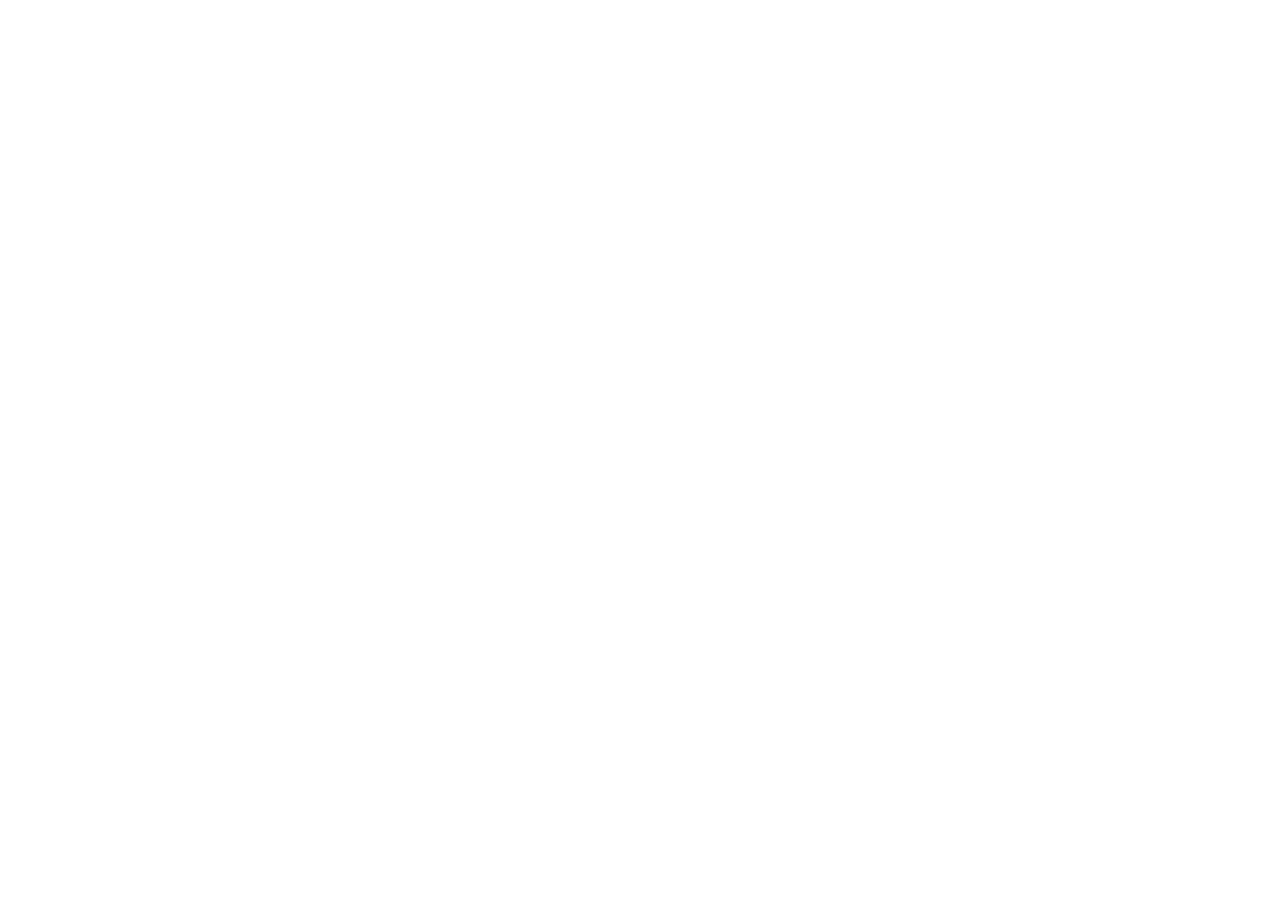
==== site/index.html @ 42e11466 "Flyttad index.html till site" ====
<!DOCTYPE html>
<html lang="en">
<head>
    <meta charset="UTF-8">
    <meta name="viewport" content="width=device-width, initial-scale=1.0">
    <title>Document</title>
</head>
<body>
    
</body>
</html>
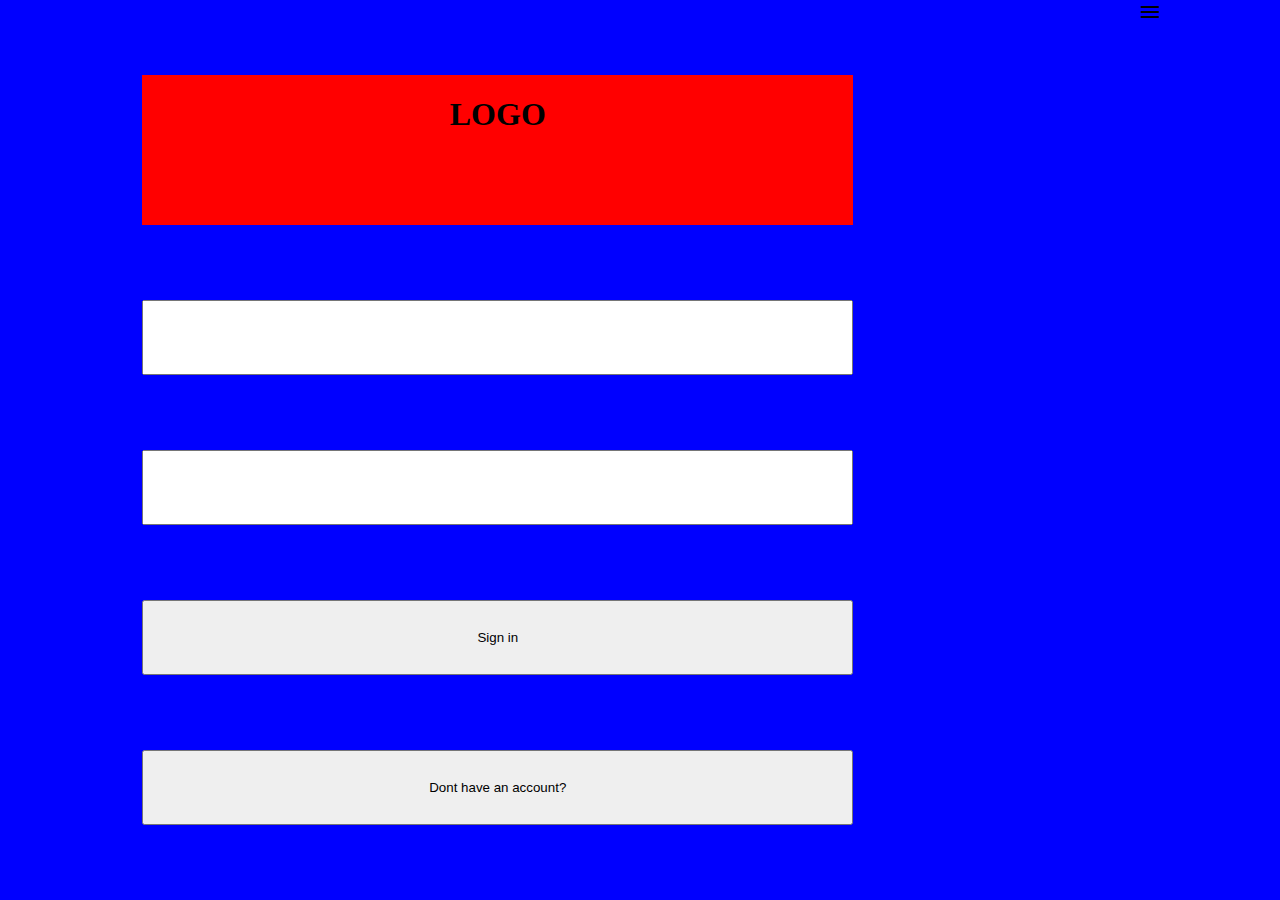
==== commit 43021187: "Gjorde en prototyp av hemsidan" ====
--- a/site/index.html
+++ b/site/index.html
@@ -3,9 +3,23 @@
 <head>
     <meta charset="UTF-8">
     <meta name="viewport" content="width=device-width, initial-scale=1.0">
-    <title>Document</title>
+    <title>Romantisk kryssning</title>
+    <link rel="stylesheet" href="css/site.css">
+    <link href="https://fonts.googleapis.com/icon?family=Material+Icons"
+    rel="stylesheet">
 </head>
 <body>
-    
+    <div class="container">
+        <div class="menu">
+            <i class="material-icons">menu</i>
+        </div>
+        <div class="logo">
+            <h1>LOGO</h1>
+        </div>
+        <input class="username" type="text">
+        <input class="password" type="password">
+        <button class="signin">Sign in</button>
+        <button class="noaccount"> Dont have an account?</button>
+    </div>
 </body>
 </html>--- a/site/css/site.css
+++ b/site/css/site.css
@@ -0,0 +1,48 @@
+body{
+    margin:0;
+    padding:0;
+    margin-top: 0;
+}
+
+.container {
+    background-color: blue;
+    width: 100vw;
+    height: 100vh;
+    display: grid;
+    grid-template-columns: repeat(9,1fr);
+    grid-template-rows: repeat(12,1fr);
+    
+}
+
+.logo {
+    grid-row: 2/4;
+    grid-column: 2/7;
+    background-color: red;
+    text-align: center;
+
+}
+
+.username {
+    grid-row: 5/6;
+    grid-column: 2/7;
+}
+
+.password {
+    grid-row: 7/8 ;
+    grid-column: 2/7;
+}
+
+.signin {
+    grid-row: 9/10;
+    grid-column: 2/7;
+}
+
+.noaccount {
+    grid-row: 11/12;
+    grid-column: 2/7
+}
+
+.menu {
+    grid-row: 1/1;
+    grid-column: 9/9;
+}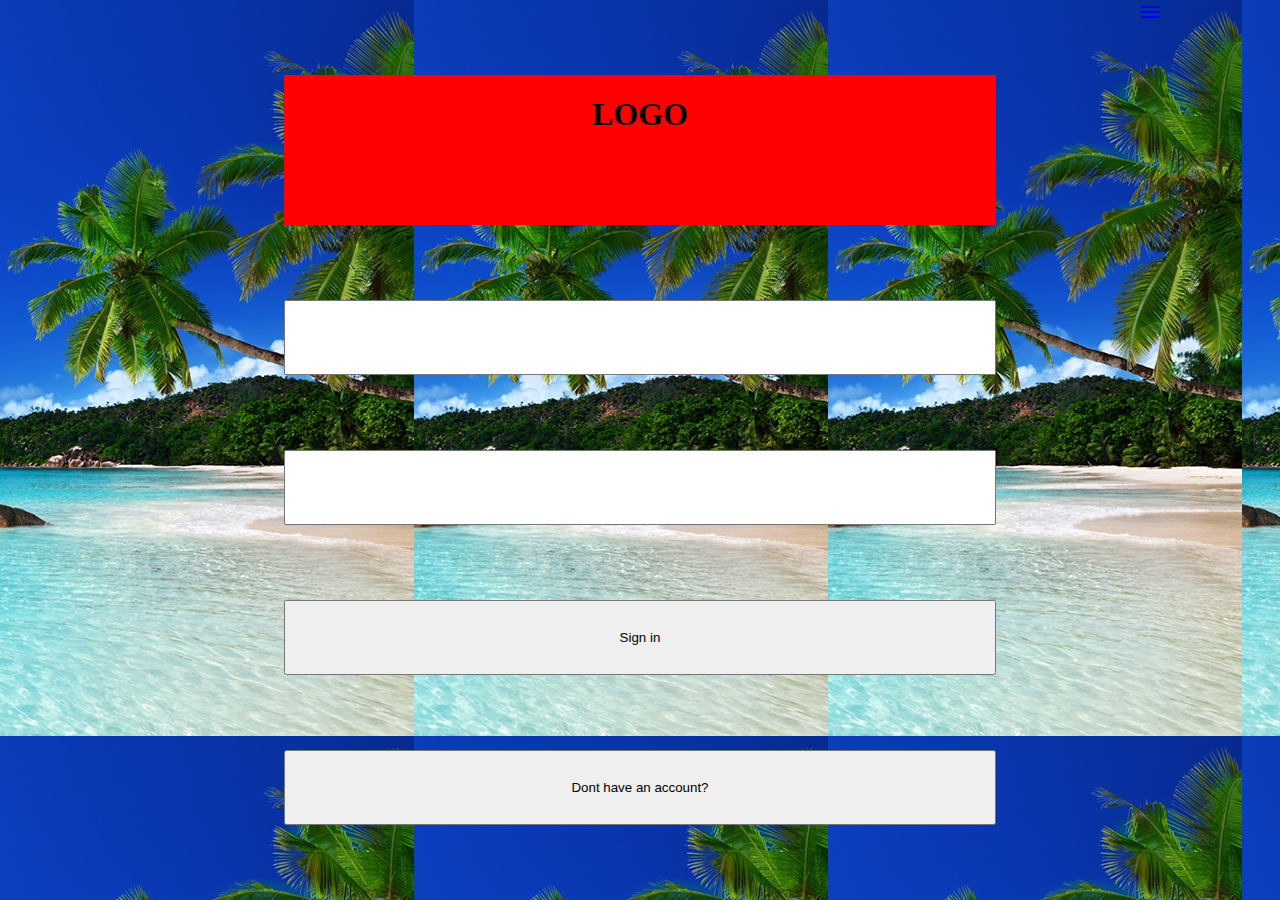
==== commit 8474f44f: "Bytte bakgrundsbild" ====
--- a/site/index.html
+++ b/site/index.html
@@ -10,13 +10,15 @@
 </head>
 <body>
     <div class="container">
-        <div class="menu">
-            <i class="material-icons">menu</i>
-        </div>
+        <a class="menu" href="#">
+            <div>
+                <i class="material-icons">menu</i>
+            </div>
+        </a> 
         <div class="logo">
             <h1>LOGO</h1>
         </div>
-        <input class="username" type="text">
+        <input class="username" type="">
         <input class="password" type="password">
         <button class="signin">Sign in</button>
         <button class="noaccount"> Dont have an account?</button>
--- a/site/css/site.css
+++ b/site/css/site.css
@@ -5,7 +5,7 @@
 }
 
 .container {
-    background-color: blue;
+    background-image: url(../img/tropical_island_edit.png);
     width: 100vw;
     height: 100vh;
     display: grid;
@@ -16,7 +16,7 @@
 
 .logo {
     grid-row: 2/4;
-    grid-column: 2/7;
+    grid-column: 3/8;
     background-color: red;
     text-align: center;
 
@@ -24,22 +24,22 @@
 
 .username {
     grid-row: 5/6;
-    grid-column: 2/7;
+    grid-column: 3/8;
 }
 
 .password {
     grid-row: 7/8 ;
-    grid-column: 2/7;
+    grid-column: 3/8;
 }
 
 .signin {
     grid-row: 9/10;
-    grid-column: 2/7;
+    grid-column: 3/8;
 }
 
 .noaccount {
     grid-row: 11/12;
-    grid-column: 2/7
+    grid-column: 3/8;
 }
 
 .menu {
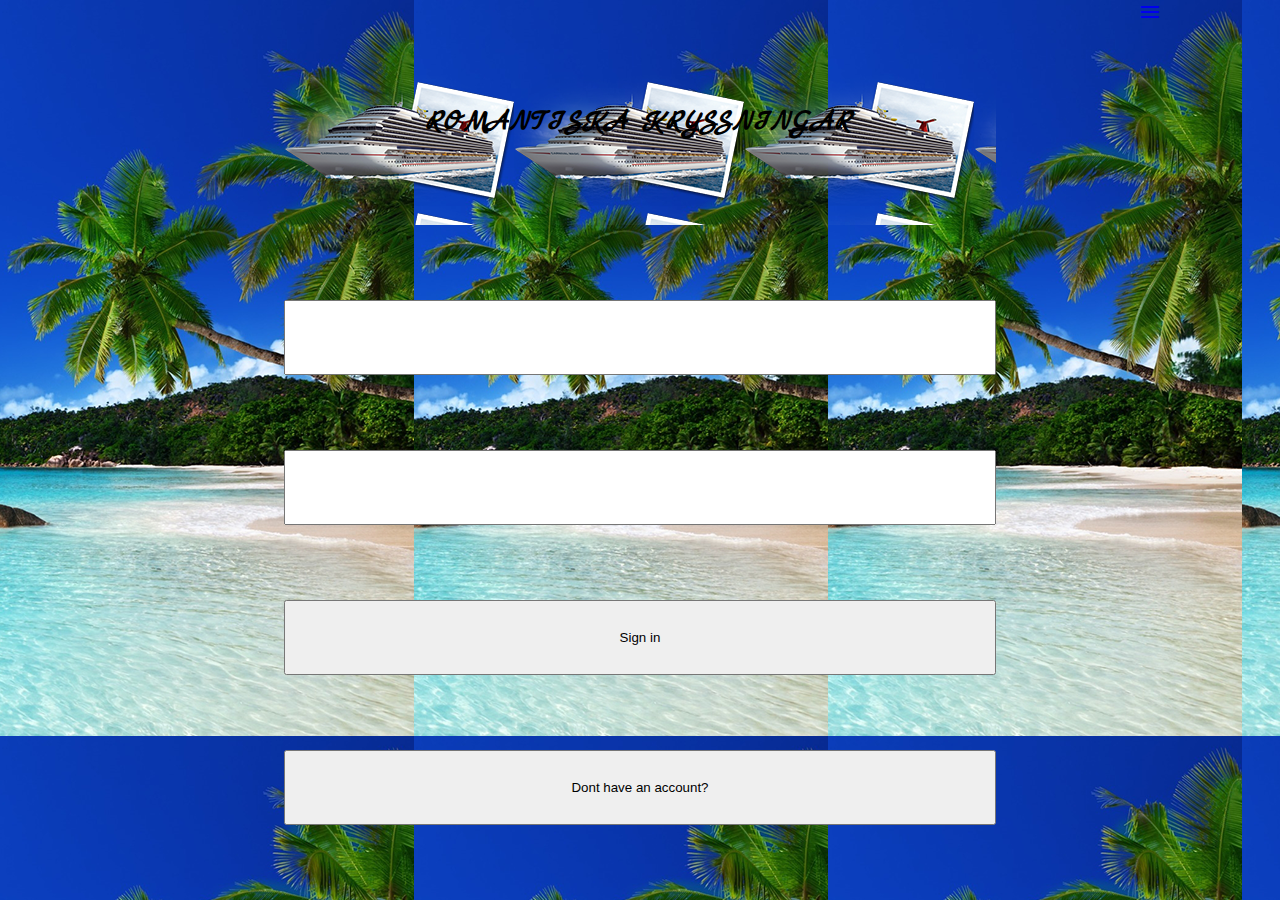
==== commit f32fa45a: "Lade till bakgrundsbild och logo" ====
--- a/site/index.html
+++ b/site/index.html
@@ -7,6 +7,7 @@
     <link rel="stylesheet" href="css/site.css">
     <link href="https://fonts.googleapis.com/icon?family=Material+Icons"
     rel="stylesheet">
+    <link href="https://fonts.googleapis.com/css?family=Marck+Script|Source+Sans+Pro" rel="stylesheet">
 </head>
 <body>
     <div class="container">
@@ -16,7 +17,7 @@
             </div>
         </a> 
         <div class="logo">
-            <h1>LOGO</h1>
+            <h3>ROMANTISKA KRYSSNINGAR</h3>
         </div>
         <input class="username" type="">
         <input class="password" type="password">
--- a/site/css/site.css
+++ b/site/css/site.css
@@ -17,8 +17,11 @@
 .logo {
     grid-row: 2/4;
     grid-column: 3/8;
-    background-color: red;
+    background-image: url(../img/logo.png);
     text-align: center;
+    font-family: 'Source Sans Pro', sans-serif;
+    font-family: 'Marck Script', cursive;
+    font-size: 25px;
 
 }
 
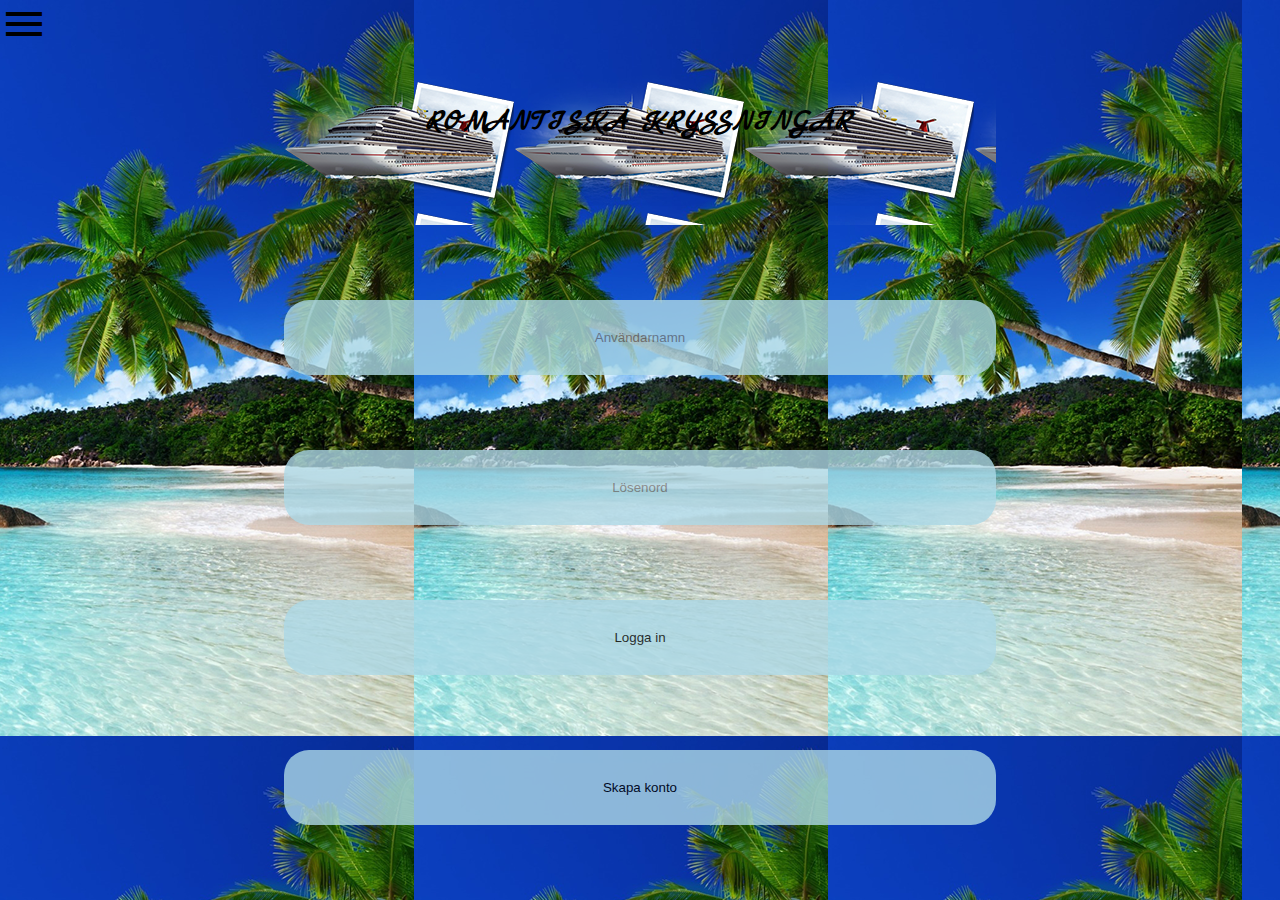
==== commit ab04be36: "Fixade ett halvt fungerande javascript och finslipade hemsidan" ====
--- a/site/index.html
+++ b/site/index.html
@@ -11,18 +11,26 @@
 </head>
 <body>
     <div class="container">
-        <a class="menu" href="#">
-            <div>
-                <i class="material-icons">menu</i>
+        <div class="menu">
+            <i class="material-icons" onclick="toggleMenu()">close</i>
+            <ul>
+                <li>Våra resemål</li>
+                <li>Mer om oss</li>
+                <li>Romantiska bussresor</li>
+                <li>Kontakta oss</li>
+            </ul>
+        </div>
+        <main> 
+            <i class="material-icons" onclick="toggleMenu()">menu</i>
+            <div class="logo">
+                <h3>ROMANTISKA KRYSSNINGAR</h3>
             </div>
-        </a> 
-        <div class="logo">
-            <h3>ROMANTISKA KRYSSNINGAR</h3>
-        </div>
-        <input class="username" type="">
-        <input class="password" type="password">
-        <button class="signin">Sign in</button>
-        <button class="noaccount"> Dont have an account?</button>
+            <input class="username" type="" placeholder="Användarnamn">
+            <input class="password" placeholder="Lösenord"type="password">
+            <button class="signin">Logga in</button>
+            <button class="noaccount">Skapa konto</button>
+        </main>
     </div>
+    <script src="js/menu.js"></script>
 </body>
-</html>+</html>
--- a/site/css/site.css
+++ b/site/css/site.css
@@ -8,11 +8,34 @@
     background-image: url(../img/tropical_island_edit.png);
     width: 100vw;
     height: 100vh;
+    
+}
+
+main {
     display: grid;
     grid-template-columns: repeat(9,1fr);
     grid-template-rows: repeat(12,1fr);
-    
+    width: 100vw;
+    height: 100vh;
 }
+
+i.material-icons {
+    font-size: 3em;
+}
+
+
+.menu{
+    width: 80vw;
+    height: 100vh;
+    position: absolute;
+    background: blue;
+    display: none;
+}
+
+.show {
+    display: block;
+}
+
 
 .logo {
     grid-row: 2/4;
@@ -28,24 +51,39 @@
 .username {
     grid-row: 5/6;
     grid-column: 3/8;
+    text-align: center;
+    border-radius: 25px;
+    border: none;
+    background-color: lightblue;
+    opacity: 0.8;
 }
 
 .password {
     grid-row: 7/8 ;
     grid-column: 3/8;
+    text-align: center;
+    border-radius: 25px;
+    border: none;
+    background-color: lightblue;
+    opacity: 0.8;
 }
 
 .signin {
     grid-row: 9/10;
     grid-column: 3/8;
+    border-radius: 25px;
+    border: none;
+    background-color: lightblue;
+    opacity: 0.8;
+    
 }
 
 .noaccount {
     grid-row: 11/12;
     grid-column: 3/8;
+    border-radius: 25px;
+    border: none;
+    background-color: lightblue;
+    opacity: 0.8;
 }
 
-.menu {
-    grid-row: 1/1;
-    grid-column: 9/9;
-}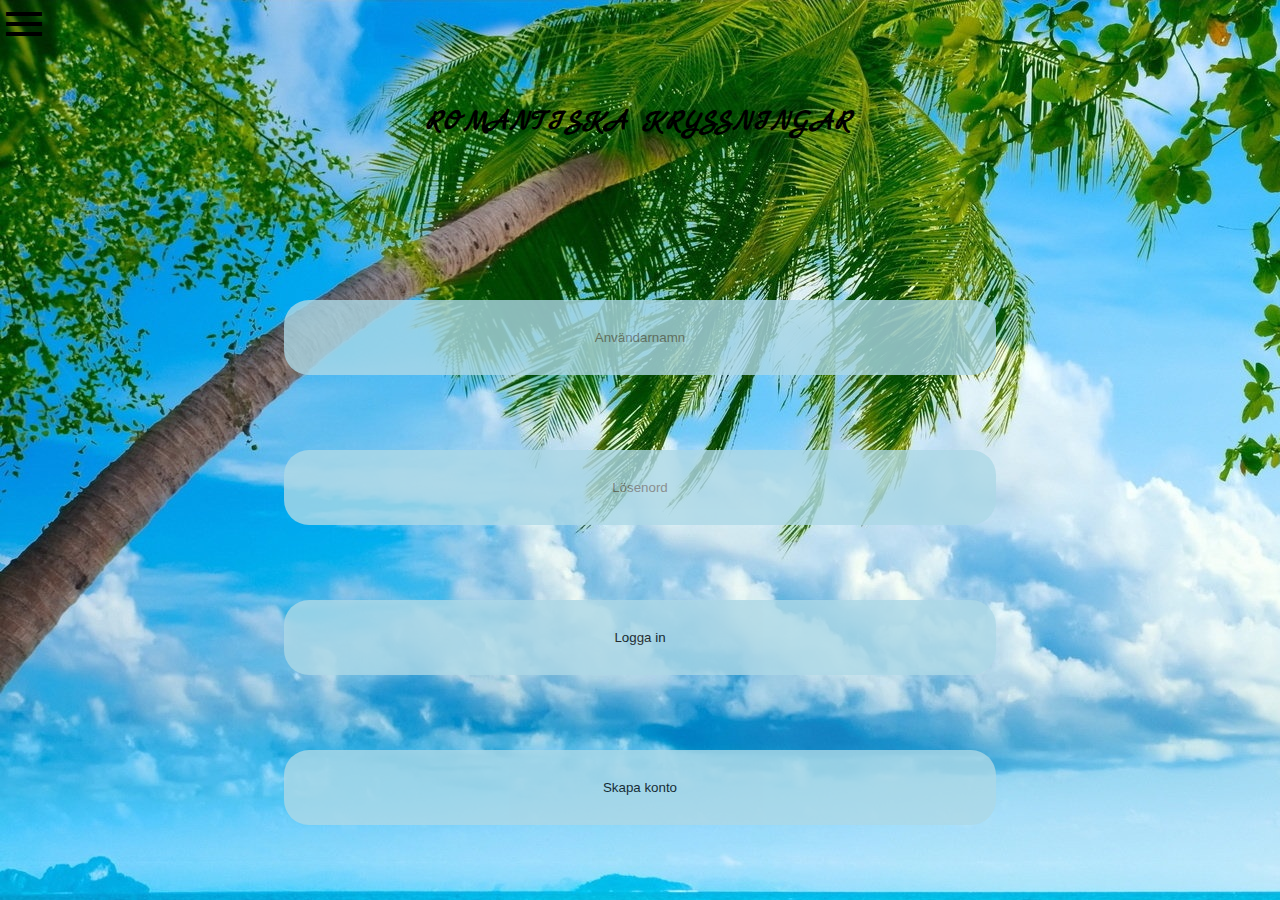
==== commit 768e6413: "Fixade hemsidan lite för desktop och ändrade menyn lite" ====
--- a/site/index.html
+++ b/site/index.html
@@ -14,11 +14,17 @@
         <div class="menu">
             <i class="material-icons" onclick="toggleMenu()">close</i>
             <ul>
-                <li>Våra resemål</li>
-                <li>Mer om oss</li>
-                <li>Romantiska bussresor</li>
-                <li>Kontakta oss</li>
+                <li><a href="a.html">Våra resemål</a></li>
+                <li><a href="a.html">Mer om oss</a></li>
+                <li><a href="a.html">Romantiska bussresor</a></li>
+                <li><a href="a.html">Kontakta oss</a></li>
             </ul>
+            <div class="businessman">
+                <img src="img/businessman.jpg" alt="Företagets ägare">
+            </div>
+            <div class="text">
+                <p> Bert Karlsson grundade företaget år 1991 efter att ha blivit inspirerad efter en kryssning över Atlanten. Nu, 27 år senare åker tusentals människor varje år på våra kryssningar över hela världen. </p>
+            </div>
         </div>
         <main> 
             <i class="material-icons" onclick="toggleMenu()">menu</i>
--- a/site/css/site.css
+++ b/site/css/site.css
@@ -8,8 +8,30 @@
     background-image: url(../img/tropical_island_edit.png);
     width: 100vw;
     height: 100vh;
-    
 }
+
+.menu{
+    width: 80vw;
+    height: 100vh;
+    position: absolute;
+    background: lightblue;
+    opacity: 0.95;
+    display: none;
+    z-index: 99;
+}
+
+.show {
+    display: block;
+}
+
+.businessman {
+    grid-column: 2/6;
+    grid-row: 8/12;
+    left: 90px;
+    bottom: 250px;
+    position: absolute;
+}
+
 
 main {
     display: grid;
@@ -21,19 +43,6 @@
 
 i.material-icons {
     font-size: 3em;
-}
-
-
-.menu{
-    width: 80vw;
-    height: 100vh;
-    position: absolute;
-    background: blue;
-    display: none;
-}
-
-.show {
-    display: block;
 }
 
 
@@ -87,3 +96,29 @@
     opacity: 0.8;
 }
 
+ul li {
+    font-size: 25px;
+}
+
+.text {
+    margin-top: 325px
+}
+
+@media only screen and (min-device-width:900px) {
+   .container {
+    background-image: url(../img/tropical_island.jpg);
+    width: 100vw;
+    height: 100vh;
+    }
+    .logo {
+        grid-row: 2/4;
+        grid-column: 3/8;
+        background-image: none;
+        text-align: center;
+        font-family: 'Source Sans Pro', sans-serif;
+        font-family: 'Marck Script', cursive;
+        font-size: 25px;
+    
+    }
+    
+}
